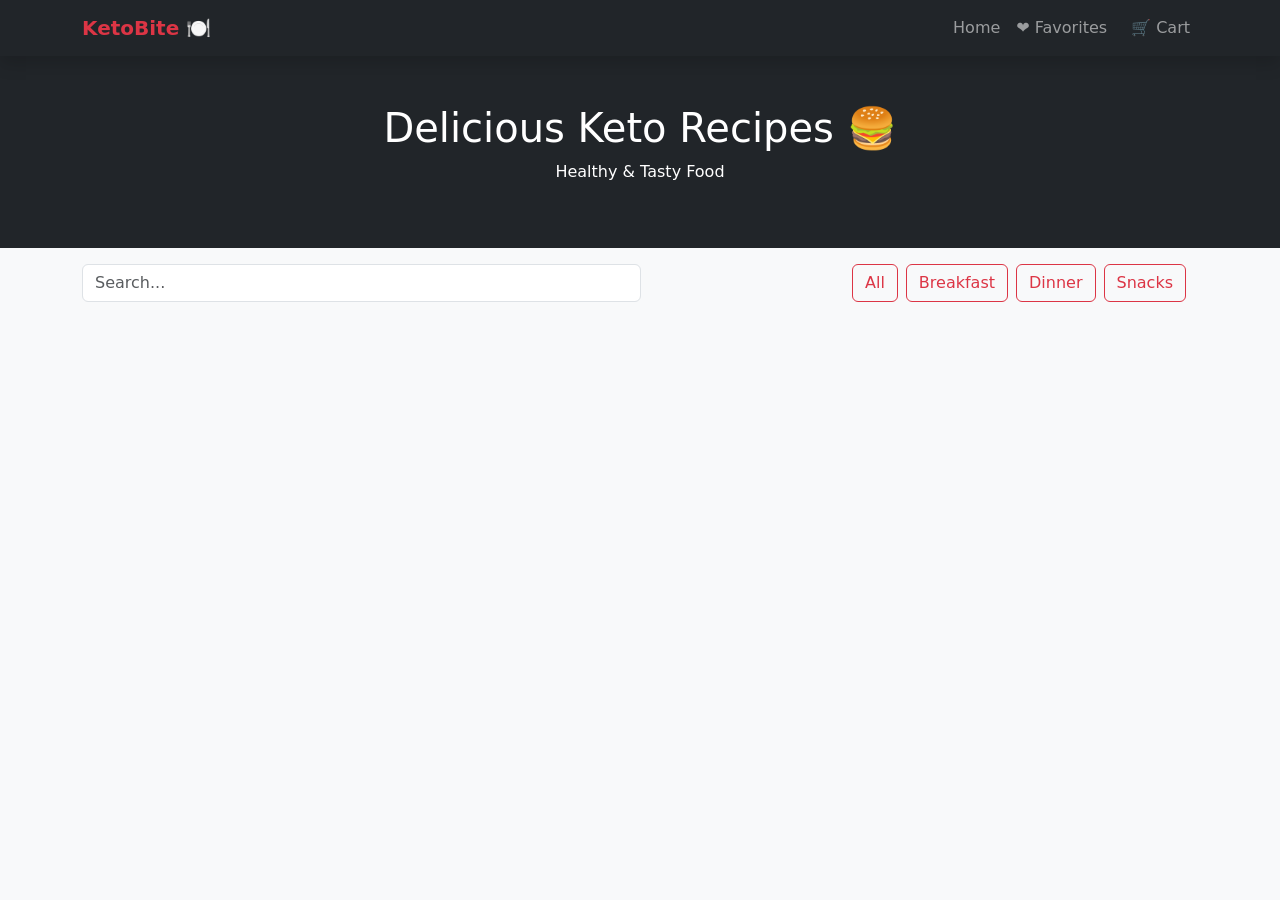
==== index.html @ df38bb33 "Keto-Food-cart" ====
<!DOCTYPE html>
<html>
<head>
  <title>KetoBite</title>

  <link href="https://cdn.jsdelivr.net/npm/bootstrap@5.3.0/dist/css/bootstrap.min.css" rel="stylesheet">
  <link rel="stylesheet" href="assets/css/style.css">
</head>

<body>

<div id="header"></div>

<div class="bg-dark text-white text-center p-5">
  <h1>Delicious Keto Recipes 🍔</h1>
  <p>Healthy & Tasty Food</p>
</div>

<div class="container d-flex my-3">
  <input type="text" id="search" class="form-control" placeholder="Search...">

  <div class="container text-center gap-2 d-flex justify-content-end">
  <button class="btn btn-outline-danger" onclick="filterCategory('all')">All</button>
  <button class="btn btn-outline-danger" onclick="filterCategory('breakfast')">Breakfast</button>
  <button class="btn btn-outline-danger" onclick="filterCategory('dinner')">Dinner</button>
  <button class="btn btn-outline-danger" onclick="filterCategory('snacks')">Snacks</button>
</div>
</div>

<div class="container">
  <div class="row g-4" id="recipes"></div>
</div>

<div class="modal fade" id="recipeModal">
  <div class="modal-dialog">
    <div class="modal-content p-3">
      <h5 id="modalTitle"></h5>
      <div id="modalBody"></div>
      <button class="btn btn-danger mt-2" data-bs-dismiss="modal">Close</button>
    </div>
  </div>
</div>

<script src="./assets/js/bootsrap.bundle.min.js"></script>
<script type="module" src="assets/js/main.js"></script>
<script type="module" src="./assets/js/header.js"></script>

</body>
</html>
---- assets/css/style.css ----
body {
  background: #f8f9fa;
}

/* Card */
.card {
  border-radius: 15px;
  transition: 0.3s;
}

.card:hover {
  transform: translateY(-8px) scale(1.02);
}

/* Image */
.card img {
  height: 200px;
  object-fit: cover;
}

/* Loader */
#loader {
  display: none;
}

.card img {
  height: 200px;
  object-fit: cover;
}

.card {
  transition: 0.3s;
}

.card:hover {
  transform: scale(1.05);
}

.nav-link:hover {
    color: black !important;
}
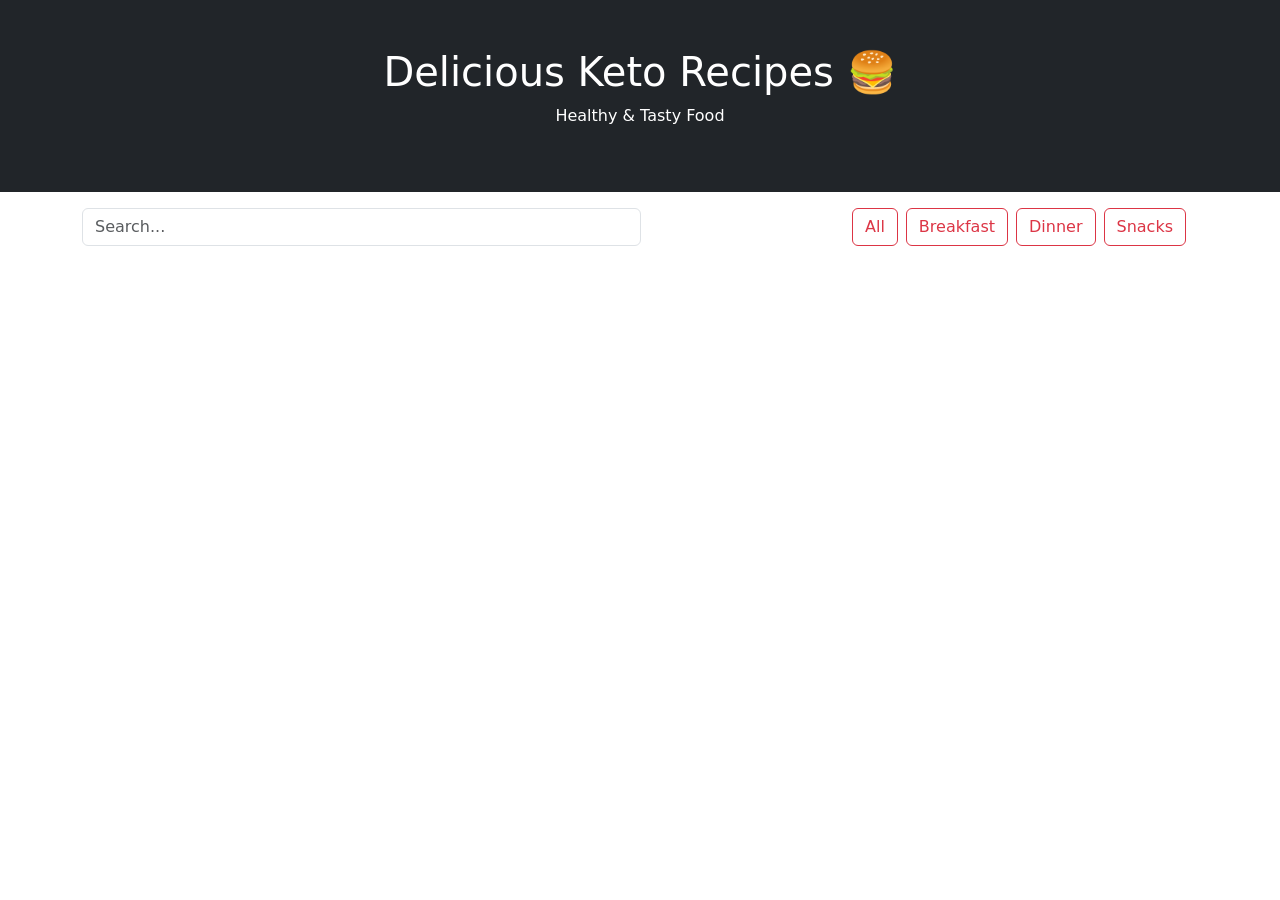
==== commit 500f5d6e: "remove Unnessary items" ====
--- a/index.html
+++ b/index.html
@@ -1,9 +1,9 @@
 <!DOCTYPE html>
 <html>
 <head>
-  <title>KetoBite</title>
+  <title>KetoBite 🍔</title>
 
-  <link href="https://cdn.jsdelivr.net/npm/bootstrap@5.3.0/dist/css/bootstrap.min.css" rel="stylesheet">
+  <link href="assets/css/bootstrap.min.css" rel="stylesheet">
   <link rel="stylesheet" href="assets/css/style.css">
 </head>
 
@@ -20,11 +20,11 @@
   <input type="text" id="search" class="form-control" placeholder="Search...">
 
   <div class="container text-center gap-2 d-flex justify-content-end">
-  <button class="btn btn-outline-danger" onclick="filterCategory('all')">All</button>
-  <button class="btn btn-outline-danger" onclick="filterCategory('breakfast')">Breakfast</button>
-  <button class="btn btn-outline-danger" onclick="filterCategory('dinner')">Dinner</button>
-  <button class="btn btn-outline-danger" onclick="filterCategory('snacks')">Snacks</button>
-</div>
+    <button class="btn btn-outline-danger" onclick="filterCategory('all')">All</button>
+    <button class="btn btn-outline-danger" onclick="filterCategory('breakfast')">Breakfast</button>
+    <button class="btn btn-outline-danger" onclick="filterCategory('dinner')">Dinner</button>
+    <button class="btn btn-outline-danger" onclick="filterCategory('snacks')">Snacks</button>
+  </div>
 </div>
 
 <div class="container">
--- a/assets/css/style.css
+++ b/assets/css/style.css
@@ -1,26 +1,10 @@
-body {
-  background: #f8f9fa;
-}
-
-/* Card */
 .card {
   border-radius: 15px;
   transition: 0.3s;
 }
 
 .card:hover {
-  transform: translateY(-8px) scale(1.02);
-}
-
-/* Image */
-.card img {
-  height: 200px;
-  object-fit: cover;
-}
-
-/* Loader */
-#loader {
-  display: none;
+  transform: translateY(-8px) scale(1.05);
 }
 
 .card img {
@@ -28,14 +12,6 @@
   object-fit: cover;
 }
 
-.card {
-  transition: 0.3s;
-}
-
-.card:hover {
-  transform: scale(1.05);
-}
-
 .nav-link:hover {
     color: black !important;
 }
